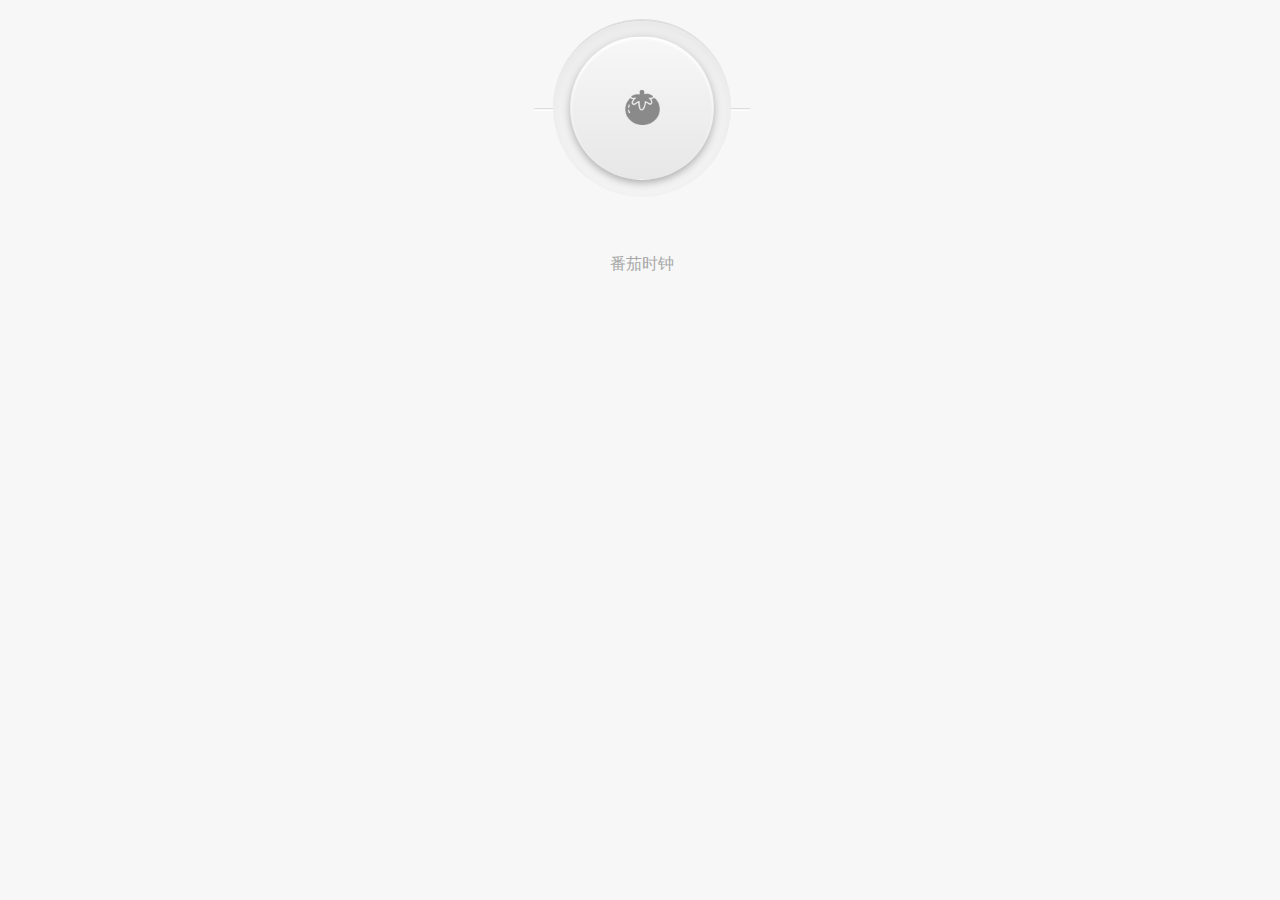
==== html/menu.html @ 404c4228 "Kexin29" ====
<!DOCTYPE html>
<html lang="en">
<head>
    <meta charset="UTF-8">
    <title>menu</title>
    <link rel="stylesheet" href="../css/menu.css">
</head>
<body>
<nav>
    <ul class="nav">
        <li>
            <a href="index.html">
                <span class="icon-home"><img src="../img/tomato.png" height="35" width="35"/></span>
                <span class="screen-reader-text">Home</span>
                <p>番茄时钟</p>
            </a>
        </li>
    </ul>
</nav>
</body>
</html>
---- css/menu.css ----
.screen-reader-text {
    position: absolute;
    top: -9999px;
    left: -9999px;
}

@font-face {
    font-family: 'fontello';
    src: url('http://css-tricks.com/examples/RoundButtons/fonts/fontello.eot');
    src: url('http://css-tricks.com/examples/RoundButtons/fonts/fontello.eot?#iefix') format('embedded-opentype'),
    url('http://css-tricks.com/examples/RoundButtons/fonts/fontello.woff') format('woff'),
    url('http://css-tricks.com/examples/RoundButtons/fonts/fontello.ttf') format('truetype'),
    url('http://css-tricks.com/examples/RoundButtons/fonts/fontello.svg#fontello') format('svg');
    font-weight: normal; font-style: normal;
}

[class*="icon-"] {
    font-family: 'fontello';
    font-style: normal;
    font-size: 3em;
    speak: none;
}

* {
    -webkit-box-sizing: border-box;
    -moz-box-sizing:    border-box;
    box-sizing:         border-box;
    margin: 0;
    padding: 0;
}

html {
    background: #f7f7f7 url(http://css-tricks.com/examples/RoundButtons/images/bg.png) repeat center top;
}

.nav {
    list-style: none;
    text-align: center;
}

.nav li {
    position: relative;
    display: inline-block;
    margin-right: -4px;
}

.nav li:before {
    content: "";
    display: block;
    border-top: 1px solid #ddd;
    border-bottom: 1px solid #fff;
    width: 100%;
    height: 1px;
    position: absolute;
    top: 50%;
    z-index: -1;
}

.nav a:link, .nav a:visited {
    display: block;
    text-decoration: none;
    background-color: #f7f7f7;
    background-image: -webkit-gradient(linear, left top, left bottom, from(#f7f7f7), to(#e7e7e7));
    background-image: -webkit-linear-gradient(top, #f7f7f7, #e7e7e7);
    background-image: -moz-linear-gradient(top, #f7f7f7, #e7e7e7);
    background-image: -ms-linear-gradient(top, #f7f7f7, #e7e7e7);
    background-image: -o-linear-gradient(top, #f7f7f7, #e7e7e7);
    color: #a7a7a7;
    margin: 36px;
    width: 144px;
    height: 144px;
    position: relative;
    text-align: center;
    line-height: 144px;
    border-radius: 50%;
    box-shadow: 0px 3px 8px #aaa, inset 0px 2px 3px #fff;
    border: solid 1px transparent;
}

.nav a:before {
    content: "";
    display: block;
    background: #fff;
    border-top: 2px solid #ddd;
    position: absolute;
    top: -18px;
    left: -18px;
    bottom: -18px;
    right: -18px;
    z-index: -1;
    border-radius: 50%;
    box-shadow: inset 0px 8px 48px #ddd;
}

.nav a:active {
    box-shadow: none;
    border: solid 1px #a7a7a7;
}

.nav a:hover {
    text-decoration: none;
    color: #555;
    background: #f5f5f5;
}
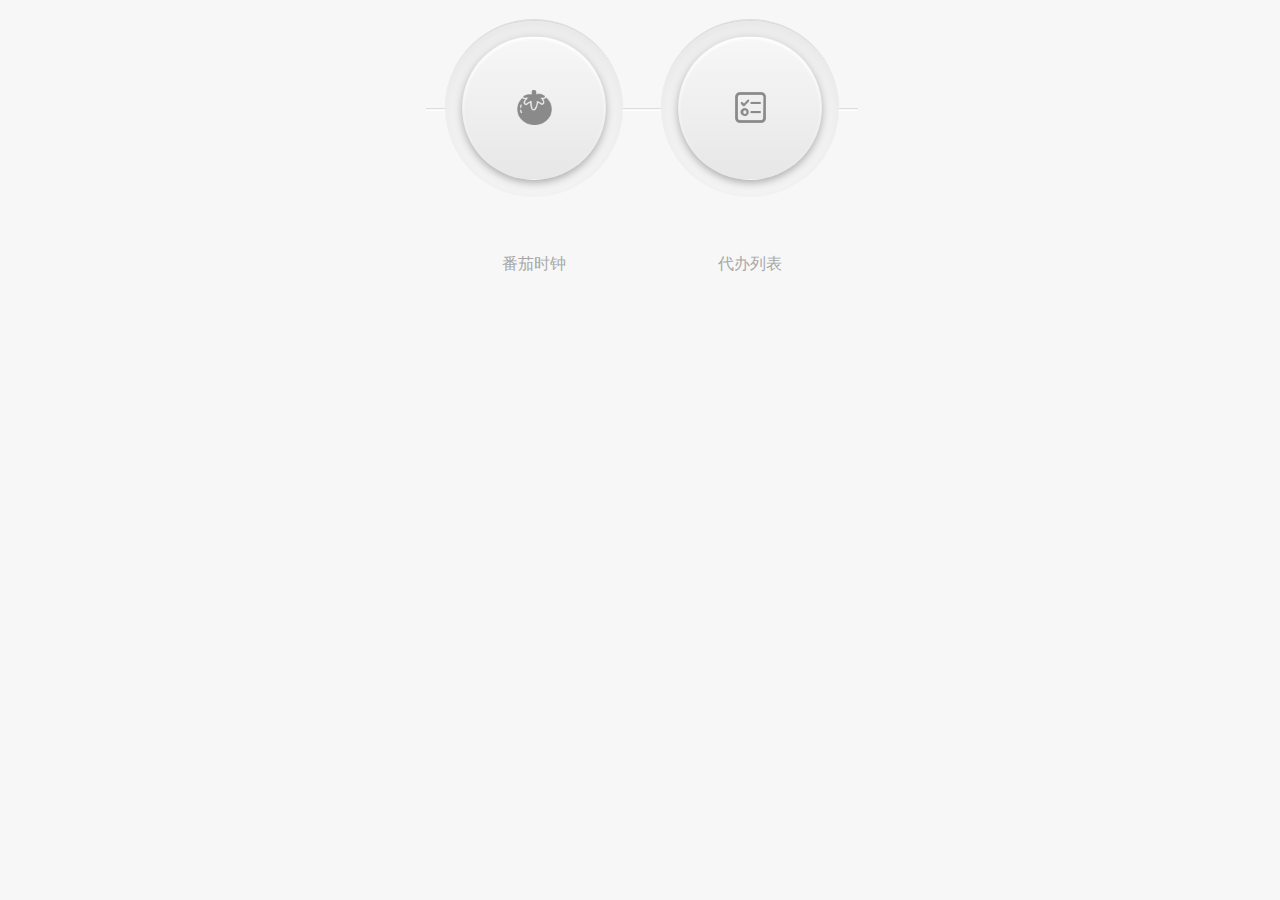
==== commit 2d6d31e9: "kexin29" ====
--- a/html/menu.html
+++ b/html/menu.html
@@ -15,6 +15,13 @@
                 <p>番茄时钟</p>
             </a>
         </li>
+        <li>
+            <a href="todolist.html">
+                <span class="icon-home"><img src="../img/todolist.png" height="35" width="35"/></span>
+                <span class="screen-reader-text">Home</span>
+                <p>代办列表</p>
+            </a>
+        </li>
     </ul>
 </nav>
 </body>
